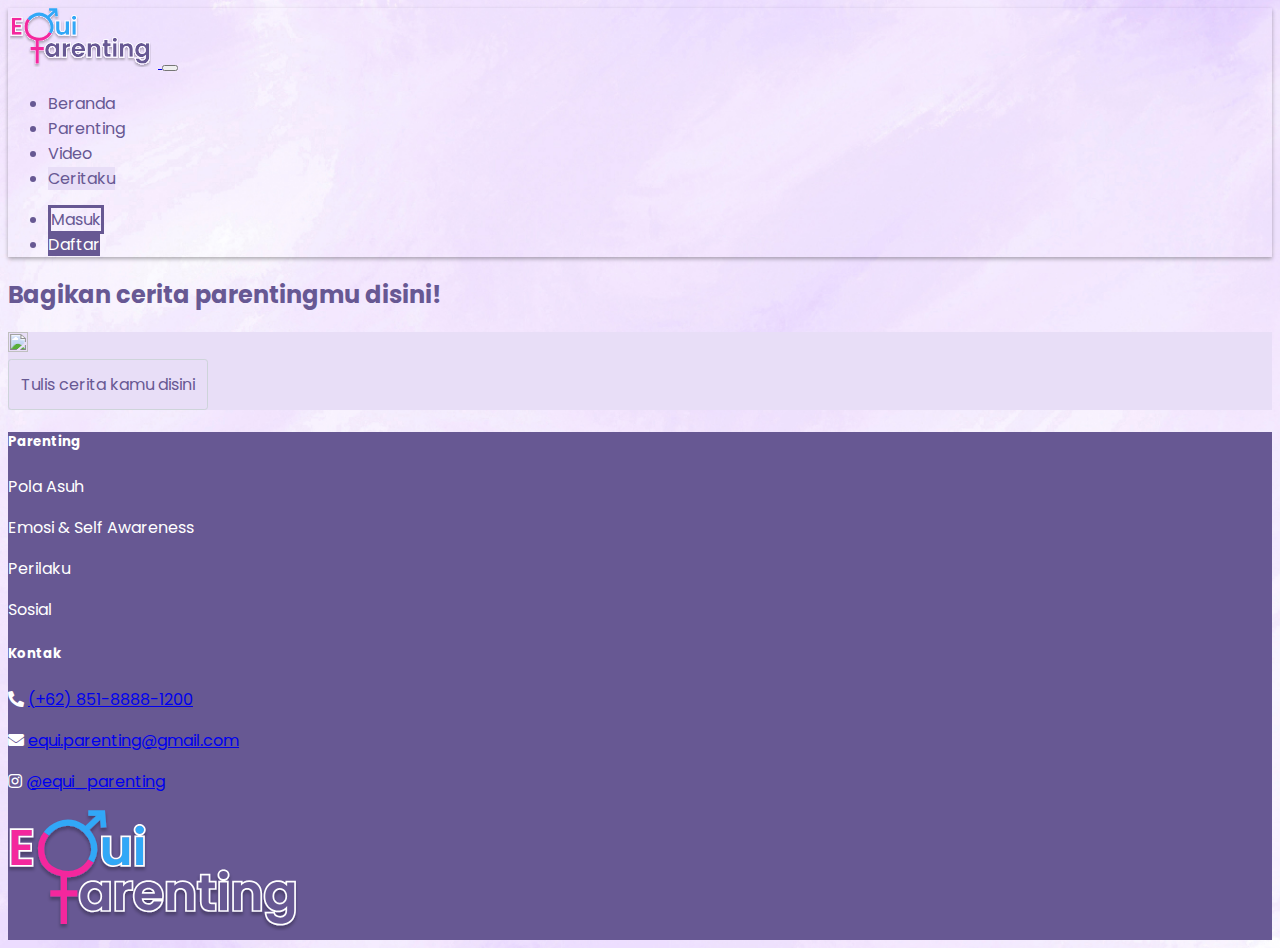
==== ceritaku/index.html @ 5e7c0db8 "Merge ceritahu dev" ====
<!DOCTYPE html>
<html lang="en">
<head>
    <meta charset="UTF-8">
    <meta name="viewport" content="width=device-width, initial-scale=1">
    <title>Ceritaku - EquiParenting</title>
    <link rel="preconnect" href="https://fonts.googleapis.com">
    <link rel="preconnect" href="https://fonts.gstatic.com" crossorigin>
    <link href="https://fonts.googleapis.com/css2?family=Lora&family=Poppins&display=swap" rel="stylesheet">
    <link href="https://cdn.jsdelivr.net/npm/bootstrap@5.3.2/dist/css/bootstrap.min.css" rel="stylesheet" integrity="sha384-T3c6CoIi6uLrA9TneNEoa7RxnatzjcDSCmG1MXxSR1GAsXEV/Dwwykc2MPK8M2HN" crossorigin="anonymous">
    <link rel="stylesheet" type="text/css" href="https://cdnjs.cloudflare.com/ajax/libs/font-awesome/5.15.3/css/all.min.css">
    <link rel="stylesheet" href="styles.css">
    <script src="script.js"></script>
</head>
<body>
  <nav class="navbar navbar-expand-lg bg-body nav-pills">
    <div class="container container-fluid fw-medium">
      <a class="navbar-brand" href="#">
        <img src="logo.svg" alt="EquiParenting">
      </a>
      <button class="navbar-toggler" type="button" data-bs-toggle="collapse" data-bs-target="#navbarSupportedContent" aria-controls="navbarSupportedContent" aria-expanded="false" aria-label="Toggle navigation">
        <span class="navbar-toggler-icon"></span>
      </button>
      <div class="collapse navbar-collapse float-center" id="navbarSupportedContent">
        <ul class="navbar-nav ms-auto me-auto">
          <li class="nav-item mx-4 d-flex justify-content-center"><a class="nav-link" href="#">Beranda</a></li>
          <li class="nav-item mx-4 d-flex justify-content-center"><a class="nav-link" href="#">Parenting</a></li>
          <li class="nav-item mx-4 d-flex justify-content-center"><a class="nav-link" href="#">Video</a></li>
          <li class="nav-item mx-4 d-flex justify-content-center"><a class="nav-link ceritaku fw-bolder" aria-current="page">Ceritaku</a></li>
        </ul>
        <ul class="navbar-nav ms-auto me-auto" id="navbarList">
          <!-- The login and register buttons will be dynamically added here -->
        </ul>
              
      </div>
    </div>
  </nav>
  <main class="container mt-3 p-5">
    <h2 class="fw-bold d-flex justify-content-center pt-2">Bagikan cerita parentingmu disini!</h2>

    <div class="row">
      <div class="col"></div>
      <div class="col-md-9">
        <div id="threadView">
          <div class="d-flex align-items-center ceritaku mt-5 p-3 rounded-5">
            <div id="threadProfPic" class="flex-shrink-0 rounded-circle bg-body d-flex justify-content-center p-4 me-3">
              <img id="threadProfPicImg" src="https://cdn4.iconfinder.com/data/icons/eon-ecommerce-i-1/32/user_profile_man-256.png" width="20px" height="20px">
            </div>
            <div onclick="showPostForm()" class="px-3 flex-grow-1 form-control rounded-5 d-flex align-items-center form-control-lg">
              Tulis cerita kamu disini
            </div>
          </div>

          <div id="app">
            <!-- Data will be displayed here -->
          </div>
        </div>
        <div id="writingView" class="ceritaku mt-5 p-4 rounded-5"></div>
      </div>
      <div class="col"></div>
    </div>
  </main>
  <footer class="daftar ps-5 pb-5 row">
    <div class="col-md-3 mt-5">
      <h5 class="fw-bolder">Parenting</h5>
      <p class="mb-2">Pola Asuh</p>
      <p class="mb-2">Emosi & Self Awareness</p>
      <p class="mb-2">Perilaku</p>
      <p>Sosial</p>
    </div>
    <div class="col-md-3 mt-5">
      <h5 class="fw-bolder">Kontak</h5>
      <p class="mb-2"><i class="fas fa-phone-alt"></i> <a href="tel:+6285188881200" class="text-white text-decoration-none">(+62) 851-8888-1200</a></p>
      <p class="mb-2"><i class="fas fa-envelope"></i> <a href="mailto:equi.parenting@gmail.com" class="text-white text-decoration-none">equi.parenting@gmail.com</a></p>
      <p class="mb-2"><i class="fab fa-instagram"></i> <a href="https://www.instagram.com/equi_parenting/" class="text-white text-decoration-none">@equi_parenting</a></p>
    </div>
    <div class="col-md-6 d-flex justify-content-center align-items-center">
      <img src="logo.svg" alt="Logo" width="300px">
    </div>
  </footer>
  
    <script src="https://cdn.jsdelivr.net/npm/bootstrap@5.3.2/dist/js/bootstrap.bundle.min.js" integrity="sha384-C6RzsynM9kWDrMNeT87bh95OGNyZPhcTNXj1NW7RuBCsyN/o0jlpcV8Qyq46cDfL" crossorigin="anonymous"></script>
</body>
</html>
---- ceritaku/styles.css ----
body {
    font-family: 'Lora', serif;
    font-family: 'Poppins', sans-serif;
    color: #675893;
    background-size: cover;
    background-image: url("background.jpg");
    overflow-x: hidden;
}

.nav-link {
  color: inherit;
  text-decoration: none;
}

.ceritaku {
    background-color: #e8def7;
}

.masuk {
    border-style: solid !important;
    border-color: #675893 !important;
}

.daftar {
    background-color: #675893;
    color: white;
}


.navbar-brand img {
    width: 150px;
    height: 60px;
}

.navbar {
    box-shadow: 0 2px 4px rgba(0, 0, 0, 0.3);
}

div.form-control.rounded-5.d-flex {
    display: inline-block;
    border: 1px solid #ced4da;
    border-radius: 0.2rem;
    padding: 0.75rem;
    cursor: pointer;
}

input.form-control.rounded-5.form-control-lg.fw-bold{
    border:0.7em solid white !important;
}

textarea{
    border:0.7em solid white !important;
    resize: none;
}

.post-button {
    background-color: #a89bc5;
    color: #fff;
}

.rounded-circle-container {
  -webkit-border-radius: 50% !important;
  -moz-border-radius: 50% !important;
  border-radius: 50% !important;
}

.square-image-container,
.comment-image-container {
  width: 68px;
  height: 68px;
  overflow: hidden;
  position: relative;
  border-radius: 50%;
}

.square-image {
  width: 100%;
  height: 100%;
  object-fit: cover;
  position: absolute;
  top: 50%;
  left: 50%;
  transform: translate(-50%, -50%);
}

.comment-image-container {
  width: 36px;
  height: 36px;
}

@media only screen and (max-width: 768px) {
  /* For mobile phones: */
  a.masuk, a.daftar {
    background-color: transparent;
    color: #675893;
  }
  a.border {
    border-color: white !important;
  }
  footer div img {
    margin-top: 45px;
  }
}
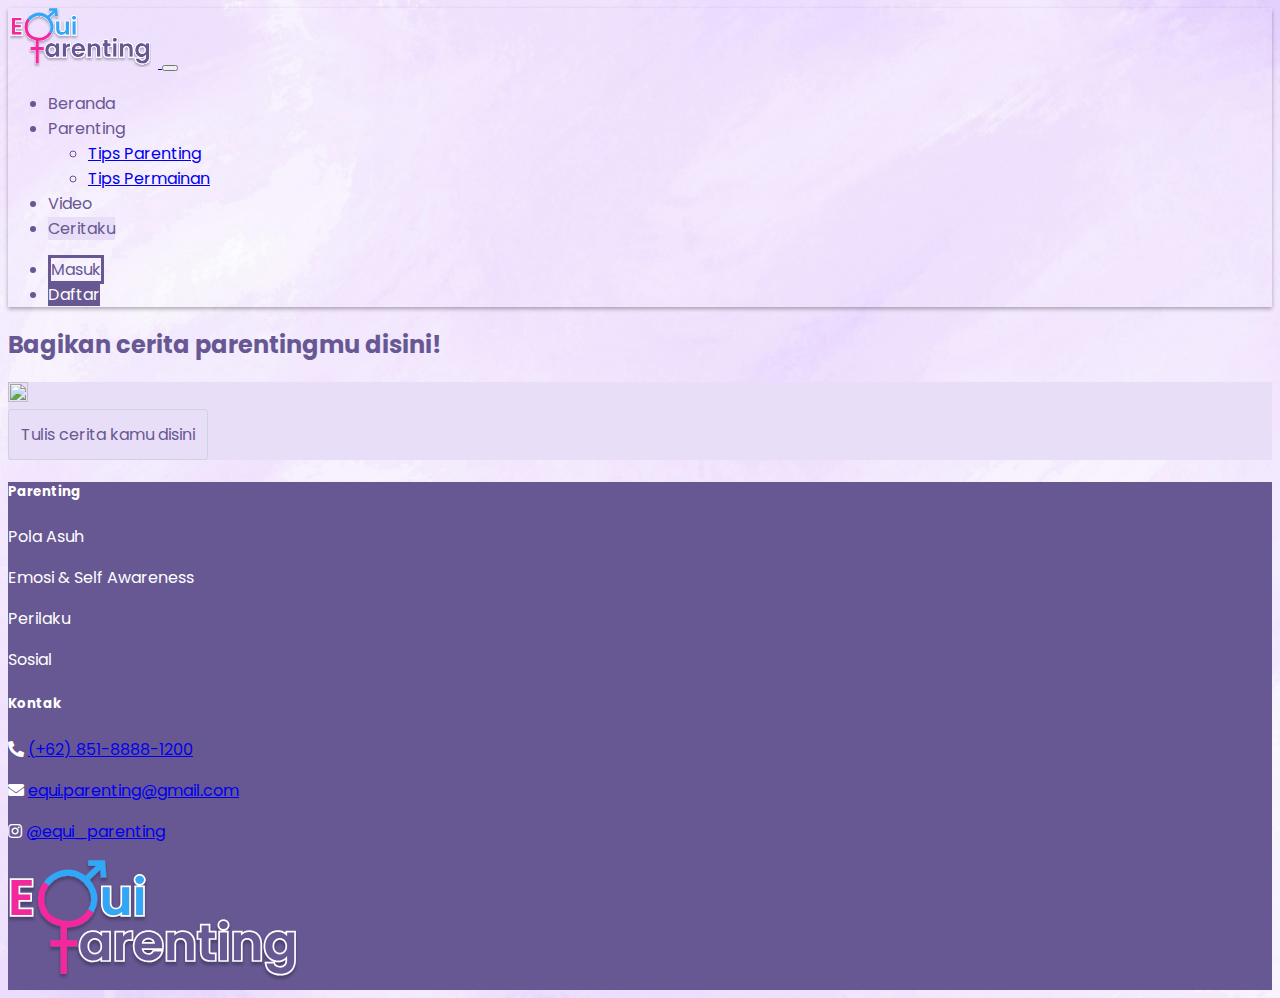
==== commit d8d548bc: "Add dropdowns to navbar" ====
--- a/ceritaku/index.html
+++ b/ceritaku/index.html
@@ -15,7 +15,7 @@
 <body>
   <nav class="navbar navbar-expand-lg bg-body nav-pills">
     <div class="container container-fluid fw-medium">
-      <a class="navbar-brand" href="#">
+      <a class="navbar-brand" href="../home/index.html">
         <img src="logo.svg" alt="EquiParenting">
       </a>
       <button class="navbar-toggler" type="button" data-bs-toggle="collapse" data-bs-target="#navbarSupportedContent" aria-controls="navbarSupportedContent" aria-expanded="false" aria-label="Toggle navigation">
@@ -23,10 +23,18 @@
       </button>
       <div class="collapse navbar-collapse float-center" id="navbarSupportedContent">
         <ul class="navbar-nav ms-auto me-auto">
-          <li class="nav-item mx-4 d-flex justify-content-center"><a class="nav-link" href="#">Beranda</a></li>
-          <li class="nav-item mx-4 d-flex justify-content-center"><a class="nav-link" href="#">Parenting</a></li>
+          <li class="nav-item mx-4 d-flex justify-content-center"><a class="nav-link" href="../home/index.html">Beranda</a></li>
+          <li class="nav-item mx-4 d-flex justify-content-center dropdown">
+            <a class="nav-link dropdown-toggle" href="#" role="button" data-bs-toggle="dropdown" aria-expanded="false">
+              Parenting
+            </a>
+            <ul class="dropdown-menu">
+              <li><a class="dropdown-item" href="#">Tips Parenting</a></li>
+              <li><a class="dropdown-item" href="#">Tips Permainan</a></li>
+            </ul>
+          </li>
           <li class="nav-item mx-4 d-flex justify-content-center"><a class="nav-link" href="#">Video</a></li>
-          <li class="nav-item mx-4 d-flex justify-content-center"><a class="nav-link ceritaku fw-bolder" aria-current="page">Ceritaku</a></li>
+          <li class="nav-item mx-4 d-flex justify-content-center"><a class="nav-link ceritaku fw-bolder" href="index.html" aria-current="page">Ceritaku</a></li>
         </ul>
         <ul class="navbar-nav ms-auto me-auto" id="navbarList">
           <!-- The login and register buttons will be dynamically added here -->
@@ -75,7 +83,7 @@
       <p class="mb-2"><i class="fab fa-instagram"></i> <a href="https://www.instagram.com/equi_parenting/" class="text-white text-decoration-none">@equi_parenting</a></p>
     </div>
     <div class="col-md-6 d-flex justify-content-center align-items-center">
-      <img src="logo.svg" alt="Logo" width="300px">
+      <a href="../home/index.html"><img src="logo.svg" alt="Logo" width="300px"></a>
     </div>
   </footer>
   
